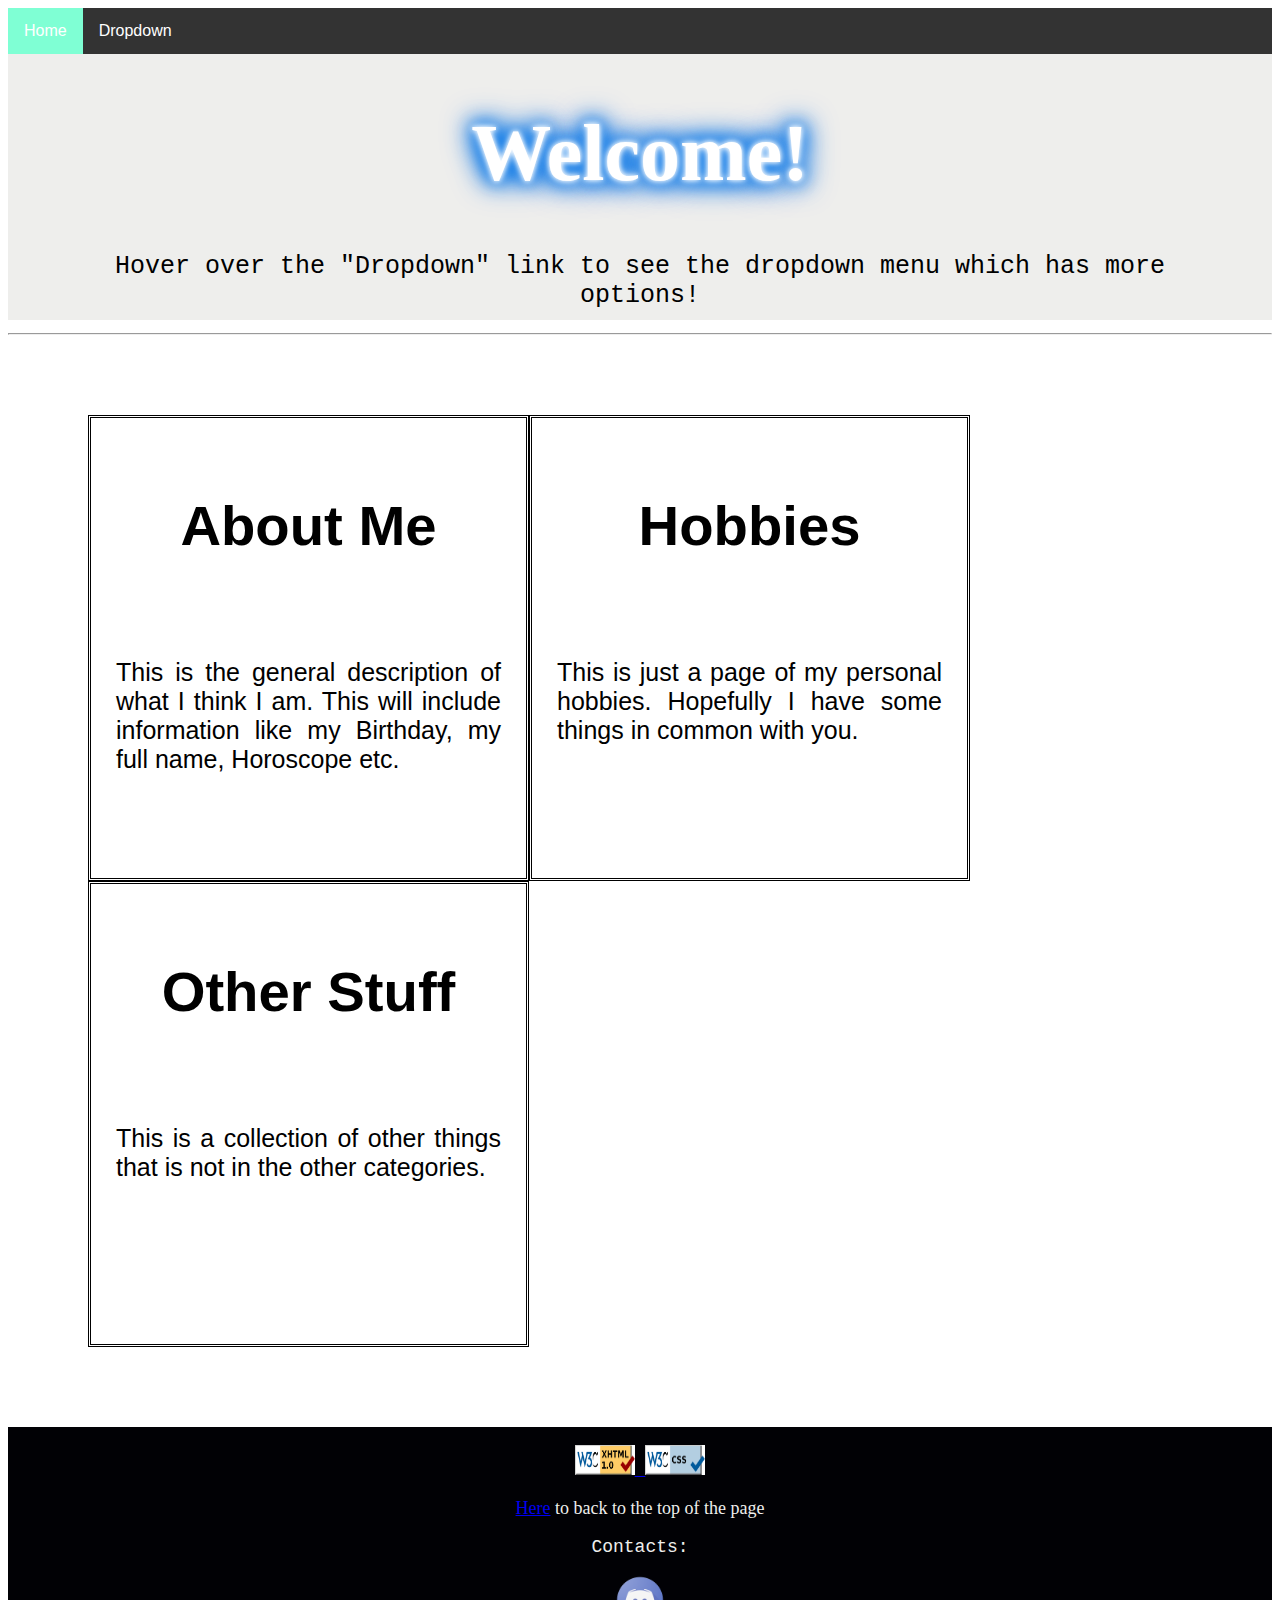
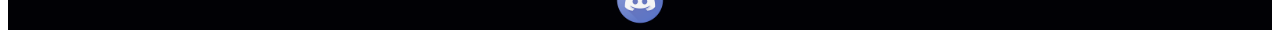
==== index.html @ afa4d4f3 "Update index.html" ====
<!DOCTYPE html>
<html lang="en" id="#top">
   <head>
      <title>Kevin's Website</title>
      <link rel='stylesheet' type='text/css' href='style.css'/>
      <meta charset="UTF-8">
   </head>
   <body>
      <!-- dropdown menu-->
      <div class="navbar">
         <a href="index.html" class="fade" >Home</a>
         <div class="dropdown">
            <button class="dropbtn">Dropdown</button>
            <div class="dropdown-content">
               <a href="page2.html">About Me!</a>
               <a href="page3.html">Hobbies</a>
               <a href="page4.html">Other Stuff</a>
               <a href="references.html">References</a>
            </div>
         </div>
      </div>
      <!-- Intro of the homepage -->
      <div class="white">
         <h1 class="glow">Welcome!</h1>
         <p class= "intro">Hover over the "Dropdown" link to see the dropdown menu which has more options!</p>
      </div>
      <hr>
      <!-- Boxes explaining the pages-->
      <div class="intro1">
         <div class="box">
            <h1>About Me</h1>
            <p>This is the general description of what I think I am. This will include information like my Birthday, my full name, Horoscope etc. </p>
            <button class="button" type="button" role="button" value="/hello">More</button>
         </div>
         <div class="box">
            <h1>Hobbies</h1>
            <p>This is just a page of my personal hobbies. Hopefully I have some things in common with you.</p>
         </div>
         <div class="box">
            <h1>Other Stuff</h1>
            <p>This is a collection of other things that is not in the other categories. </p>
         </div>
      </div>
      <!-- End menu with buttons and click here to go back to the top-->
      <div class="dark">
         <div class="center">
            <p>
               <a href="https://validator.w3.org/nu/?doc=https%3A%2F%2Fkevinwang28vpci.github.io%2Fhome%2Findex.html"> 
               <img src ="images/w3c.png" alt="HTML Semantics" height="30" width="60">
               </a>
               <a href="http://jigsaw.w3.org/css-validator/validator?uri=https%3A%2F%2Fkevinwang28vpci.github.io%2Fhome%2Fstyle.css&profile=css3svg&usermedium=all&warning=1&vextwarning=&lang=en" > 
               <img src ="images/css.png" alt="CSS Semantics" height="30" width="60">
               </a>
            </p>
            <p class="nicefont"><a href="#top">Here</a> to back to the top of the page</p>
            <p>Contacts: </p>
            <a href="https://discord.com">
            <img class="zoom" src="images/discord.png" height="50" width="50" alt="Instagram">
            </a>
         </div>
      </div>
   </body>
</html>
---- style.css ----
/* body text */
body {
  font-family: Arial, Helvetica, sans-serif;
  height: 100%;
  font-size: 25px;
}
/*normal font class */
.font {
  font-size: 3em;
  font-weight: 200;
  margin: 0;
  padding: 1em;
  font-family: "Lucida Console", "Courier New", monospace;
}
/* class for the homepage intro*/
.intro {
  text-align: center;
  margin: 10px;
  font-family: "Lucida Console", "Courier New", monospace;
  transition: background-color 0.35s ease-out;
}
.intro1 {
  text-align: center;
  margin: 80px;
  font-family: "Lucida Console", "Courier New", monospace;
  transition: background-color 0.35s ease-out;
}
/*class to make it grow */
.glow {
  font-size: 80px;
  color: #fff;
  text-align: center;
  animation: glow 1s ease-in-out infinite alternate;
  font-family: cursive;
  text-shadow: 0 0 5px #fff, 0 0 10px #fff, 0 0 15px #0073e6, 0 0 20px #0073e6,
    0 0 25px #0073e6, 0 0 30px #0073e6, 0 0 35px #0073e6;
}
/*class to center it*/
.center {
  font-size: 18px;
  text-align: center;
  font-family: "Lucida Console", "Courier New", monospace;
  margin: auto;
}
.center1 {
  text-align: center;
}

/* classes for the top menu bar */
.fade {
  transition: background-color 0.35s ease-out;
  background-color: #7fffd4;
}
.navbar {
  overflow: hidden;
  background-color: #333;
}
.navbar a {
  float: left;
  font-size: 16px;
  color: white;
  text-align: center;
  padding: 14px 16px;
  text-decoration: none;
}
.dropdown {
  float: left;
  overflow: hidden;
}
.dropdown .dropbtn {
  font-size: 16px;
  border: none;
  outline: none;
  color: white;
  padding: 14px 16px;
  background-color: inherit;
  font-family: inherit;
  margin: 0;
  transition: background-color 0.35s ease-out;
}
.navbar a:hover,
.dropdown:hover .dropbtn {
  background-color: red;
}
.dropdown-content {
  display: none;
  position: absolute;
  background-color: #f9f9f9;
  min-width: 160px;
  box-shadow: 0px 8px 16px 0px rgba(0, 0, 0, 0.2);
  z-index: 1;
}
.dropdown-content a {
  float: none;
  color: black;
  padding: 12px 16px;
  text-decoration: none;
  display: block;
  text-align: left;
}
.dropdown-content a:hover {
  background-color: #ddd;
}
.dropdown:hover .dropdown-content {
  display: block;
}
/* classes for the box */
.box {
  float: left;
  padding: 1.5em 1em;
  width: 385px;
  height: 385px;
  border-style: double;
  font-family: "Trebuchet MS", sans-serif;
  transition: background-color 0.35s ease-out;
}
.box:hover {
  background: #a0a0a0;
}
.box h1 {
  text-align: center;
  font-size: 2.25em;
}
.box p {
  margin-top: 4em;
  height: 6em;
  text-align: justify;
  font-family: "Trebuchet MS", sans-serif;
}
.box .button {
  margin: 4em auto;
  transition: background-color 0.35s ease-out;
  display: block;
  padding: .75em 1.25em;
  font-size: 1em;
  font-weight: bold;
  text-transform: uppercase;
  background: $red;
  color: #fff;
  border: 0;
  cursor: pointer;
}

.box .button:hover {
}

/* code for the backgrounds */
.html2 {
  background: url("images/space.jpg");
  background-size: 100%;
}
.html3 {
  background: url("images/wood.jpg");
  background-size: 100%;
}
.html1 {
  background: url(images/winter.jpg) fixed;
  background-size: 100%;
}
div {
  overflow: hidden;
}

/* page template classes */
.p1 {
  padding: 0 5%;
}
.p2 {
  text-align: center;
}
.img1 {
  box-shadow: 0px 0px 4px #000;
}
#header {
  background: rgba(255, 255, 255, 0.5);
  padding: 1%;
  overflow: hidden;
  height: 55px;
}
#header img {
  float: left;
  box-shadow: none;
}
#header ul {
  list-style: none;
  float: left;
  padding-left: 10px;
  margin-top: 15px;
}
#header ul li {
  float: left;
  margin-left: 10px;
  font-size: 20px;
}
.fullscreen {
  height: 95%;
  position: relative;
}
.fullscreen .header {
  position: absolute;
  bottom: 0;
  text-align: center;
  width: 100%;
  color: #fff;
  text-shadow: 0px 0px 2px #000;
}

/* background colors */
.white {
  background: #eeeeec;
  padding: 0 5%;
}
.white1 {
  background: #303030;
  padding: 0 5%;
}
.blue {
  background: #fff8dc;
  padding: 0 5%;
}
.yellow {
  background: #fa8c75;
  padding: 0 5%;
}
.green {
  background: #008b8b;
  padding: 0 5%;
}

/* classes for the tables */
table {
  font-family: arial, sans-serif;
  border-collapse: collapse;
  width: 100%;
}
td,th {
  border: 1px solid #dddddd;
  text-align: left;
  padding: 8px;
}
tr:nth-child(even) {
  background-color: #dddddd;
}
.nobg {
  background: none;
  padding: 0 5%;
  color: #fff;
  text-shadow: 0px 0px 4px #000;
}
.semitrans {
  background: rgba(255, 255, 255, 0.5);
  padding: 0 5%;
}

/* classes for the pictures */
.badminton {
  border: 5px solid #555;
  transition: height 0.2s, width 0.2s;
}
.flower1 {
  border: 5px solid #777;
  animation: mymove 5s infinite;
  transition: transform 0.7s ease-in-out;
}
.flower1:hover {
  transform: rotate(360deg);
}
.code {
  border: 5px solid #555;
}
.badminton:hover {
  height: 225px;
  width: 175px;
}
.album {
  border: 5px solid #555;
}
.king {
  border: 5px solid #555;
  transition: height 0.2s, width 0.2s;
}
.king:hover {
  box-shadow: 0px 0px 20px #fff;
}
.dark {
  color: #eeeeec;
  background: #010105;
  padding: 0 5%;
}
.nopadding {
  padding: 0;
}
.floatleft {
  float: left;
  margin: 2%;
}

/* classes for the buttons */
button {  
  background-color: #4CAF50;
  border: none;
  color: white;
  padding: 15px 32px;
  text-align: center;
  text-decoration: none;
  display: inline-block;
  font-size: 16px;
  margin: 4px 2px;
  cursor: pointer;
  transition-duration: 0.4s;
}

button:hover{
  box-shadow: 0 12px 16px 0 rgba(0,0,0,0.24), 0 17px 50px 0 rgba(0,0,0,0.19);

}

/* classes for the contacts */
.zoom{
  transition: height .2s, width .2s;

}

.zoom:hover{
  height: 55px;
  width: 55px;
}

/* another nice font */
.nicefont{
  font-family: “Playfair Display”, “Didot”, "Times New Roman", Times, serif;
}
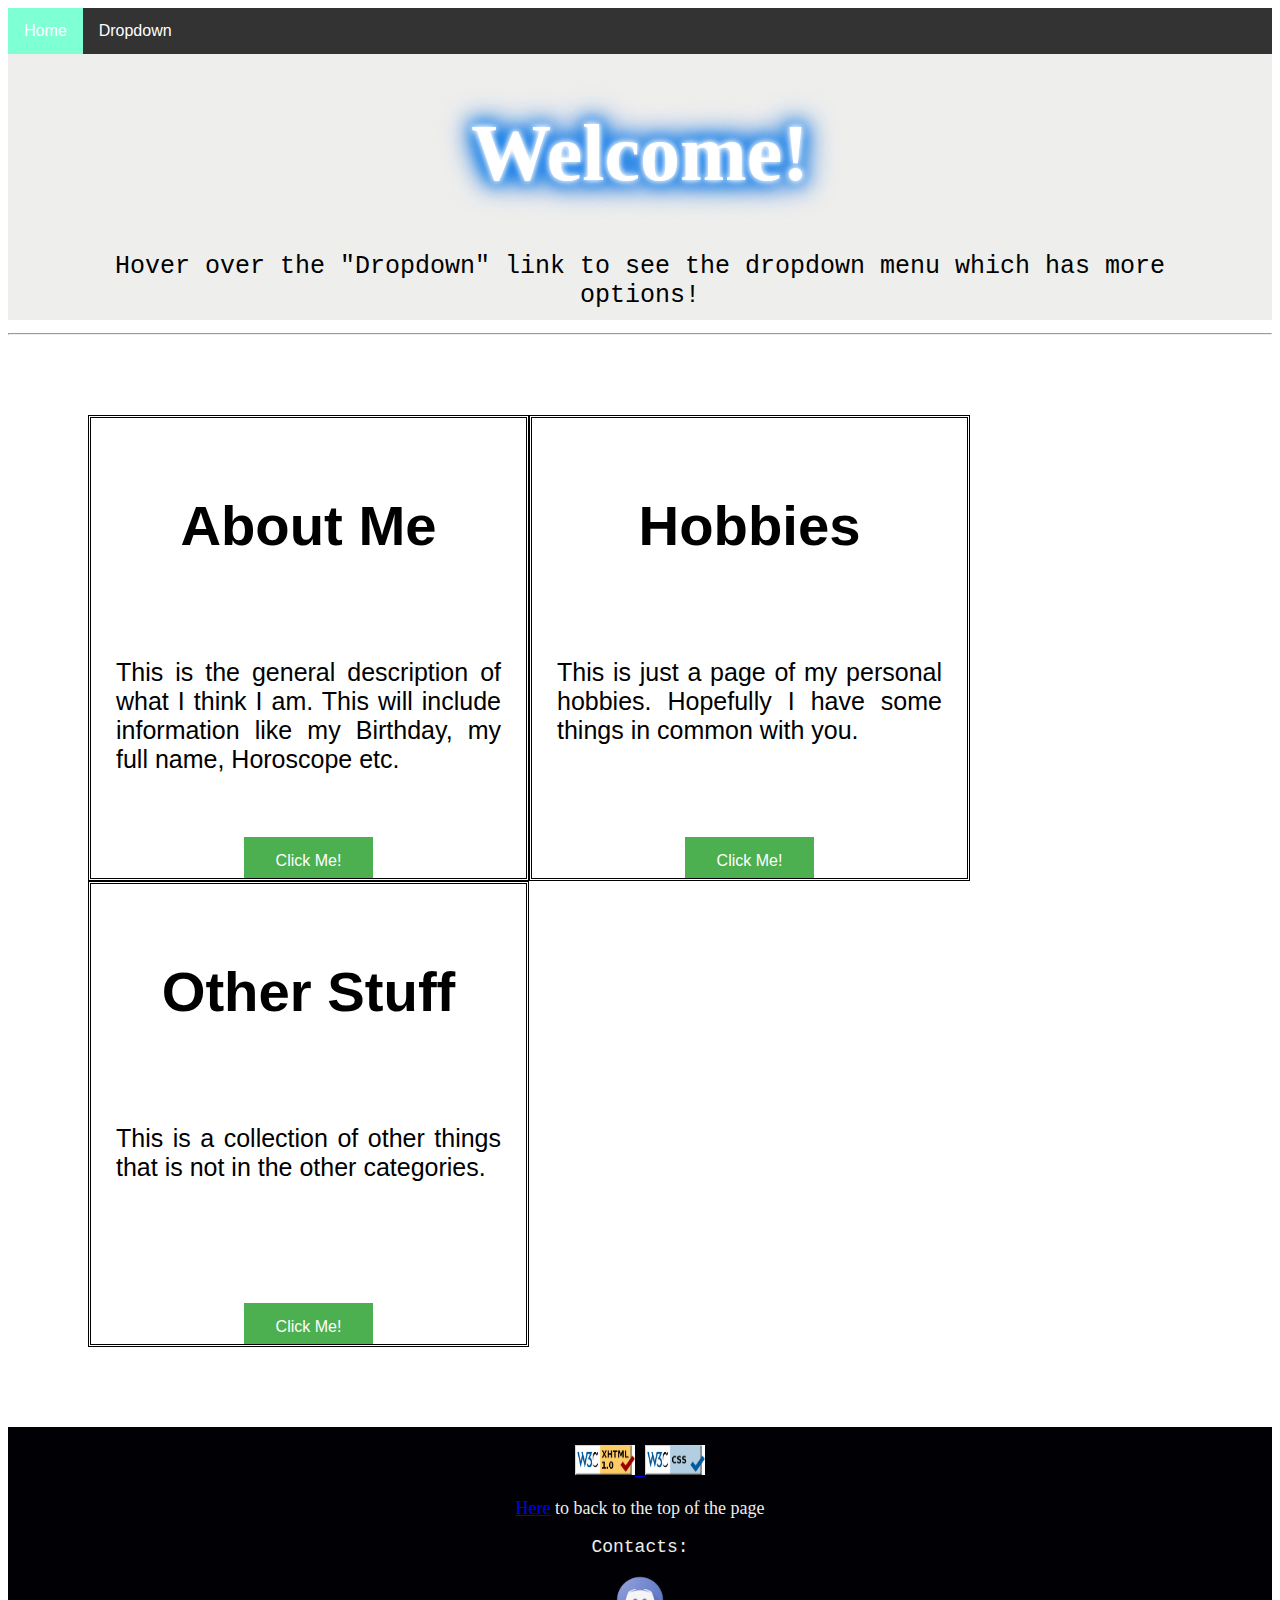
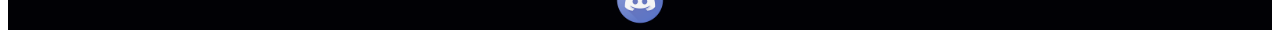
==== commit f92a6bde: "Update index.html" ====
--- a/index.html
+++ b/index.html
@@ -30,15 +30,23 @@
          <div class="box">
             <h1>About Me</h1>
             <p>This is the general description of what I think I am. This will include information like my Birthday, my full name, Horoscope etc. </p>
-            <button class="button" type="button" role="button" value="/hello">More</button>
+            <a href="/page2.html"> 
+            <button type="button">Click Me!</button> 
+            </a>
          </div>
          <div class="box">
             <h1>Hobbies</h1>
             <p>This is just a page of my personal hobbies. Hopefully I have some things in common with you.</p>
+            <a href="/page3.html"> 
+            <button type="button">Click Me!</button> 
+            </a>
          </div>
          <div class="box">
             <h1>Other Stuff</h1>
             <p>This is a collection of other things that is not in the other categories. </p>
+            <a href="/page4.html"> 
+            <button type="button">Click Me!</button> 
+            </a>
          </div>
       </div>
       <!-- End menu with buttons and click here to go back to the top-->
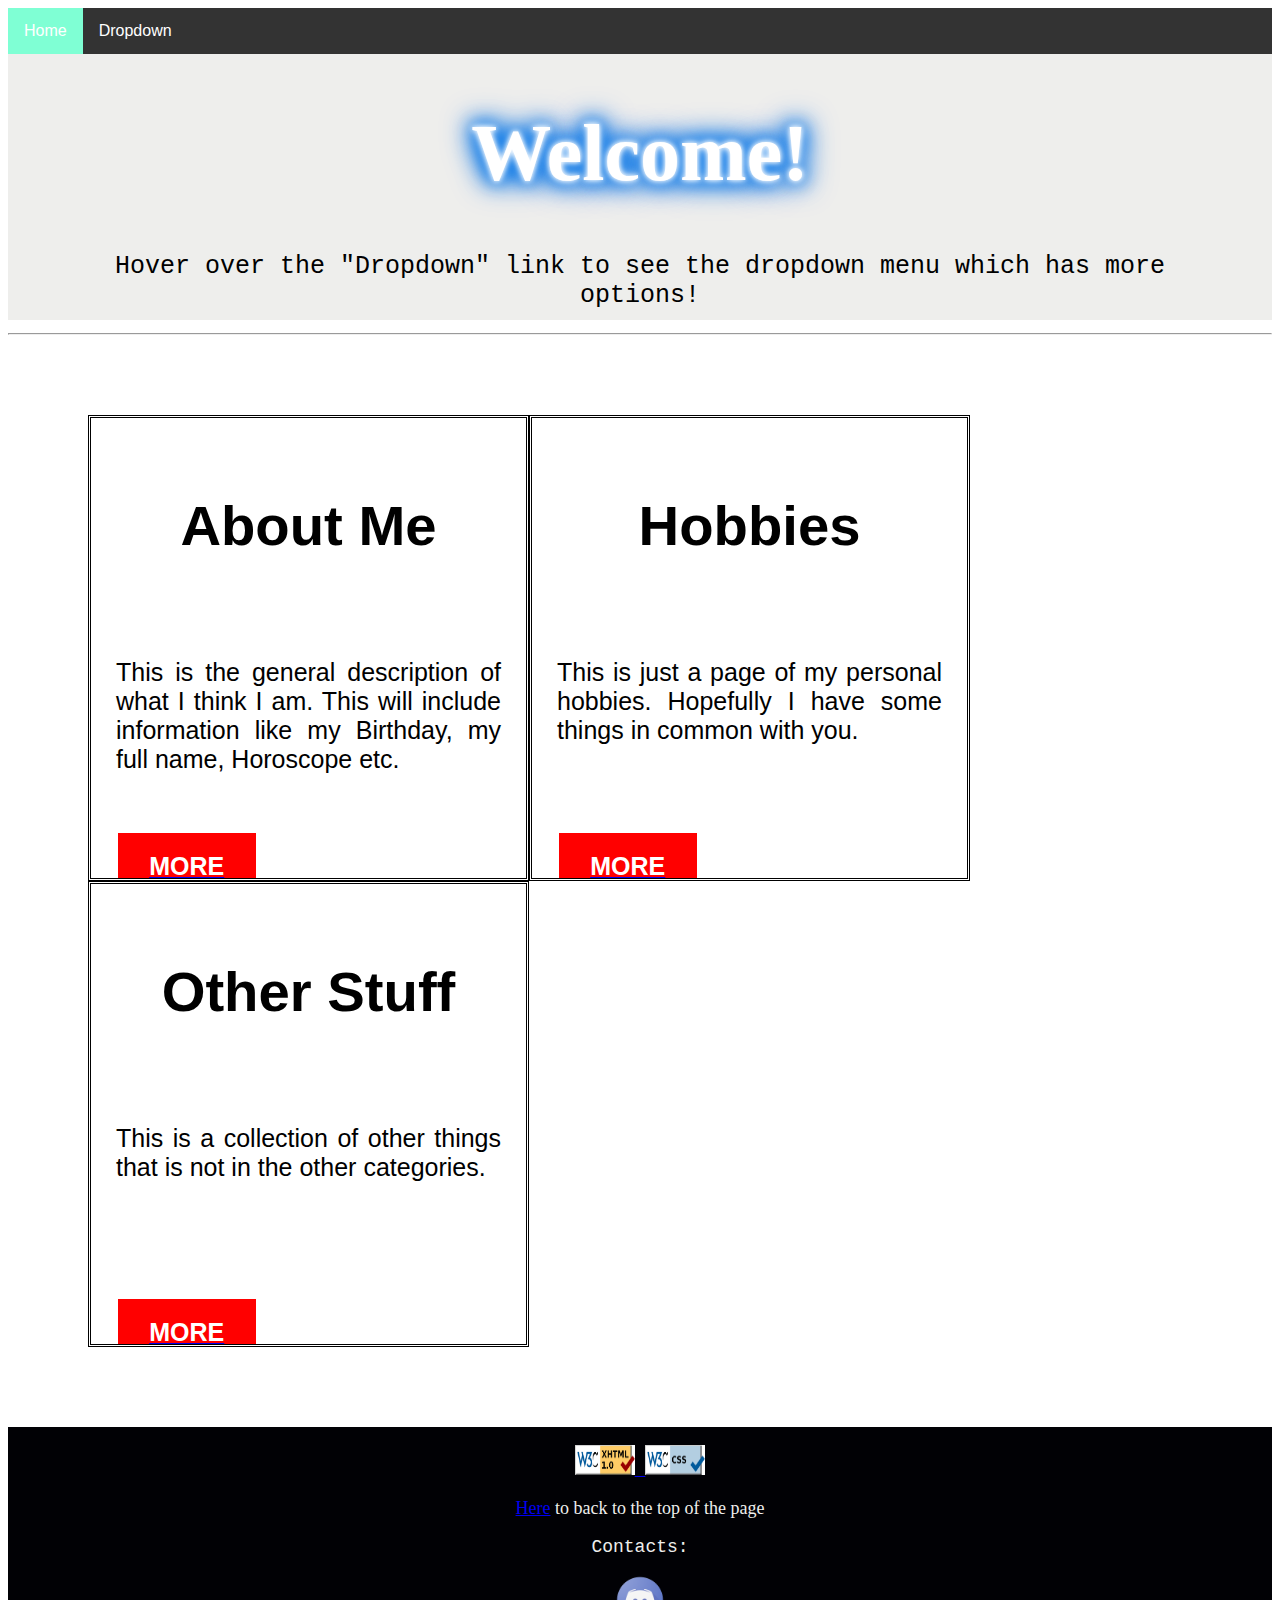
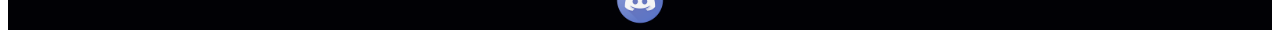
==== commit 32547d9c: "Update index.html" ====
--- a/index.html
+++ b/index.html
@@ -30,22 +30,22 @@
          <div class="box">
             <h1>About Me</h1>
             <p>This is the general description of what I think I am. This will include information like my Birthday, my full name, Horoscope etc. </p>
-            <a href="/page2.html"> 
-            <button type="button">Click Me!</button> 
+            <a href="home/page2.html"> 
+            <button type="button" class="introbutton">More</button> 
             </a>
          </div>
          <div class="box">
             <h1>Hobbies</h1>
             <p>This is just a page of my personal hobbies. Hopefully I have some things in common with you.</p>
-            <a href="/page3.html"> 
-            <button type="button">Click Me!</button> 
+            <a href="home/page3.html"> 
+            <button type="button" class="introbutton">More</button> 
             </a>
          </div>
          <div class="box">
             <h1>Other Stuff</h1>
             <p>This is a collection of other things that is not in the other categories. </p>
-            <a href="/page4.html"> 
-            <button type="button">Click Me!</button> 
+            <a href="home/page4.html"> 
+            <button type="button" class="introbutton">More</button> 
             </a>
          </div>
       </div>
--- a/style.css
+++ b/style.css
@@ -127,21 +127,22 @@
   text-align: justify;
   font-family: "Trebuchet MS", sans-serif;
 }
-.box .button {
-  margin: 4em auto;
+
+.introbutton{
   transition: background-color 0.35s ease-out;
   display: block;
   padding: .75em 1.25em;
   font-size: 1em;
   font-weight: bold;
   text-transform: uppercase;
-  background: $red;
+  background: red;
   color: #fff;
   border: 0;
   cursor: pointer;
 }
 
-.box .button:hover {
+.introbutton:hover{
+  background: #B0a0B0;
 }
 
 /* code for the backgrounds */
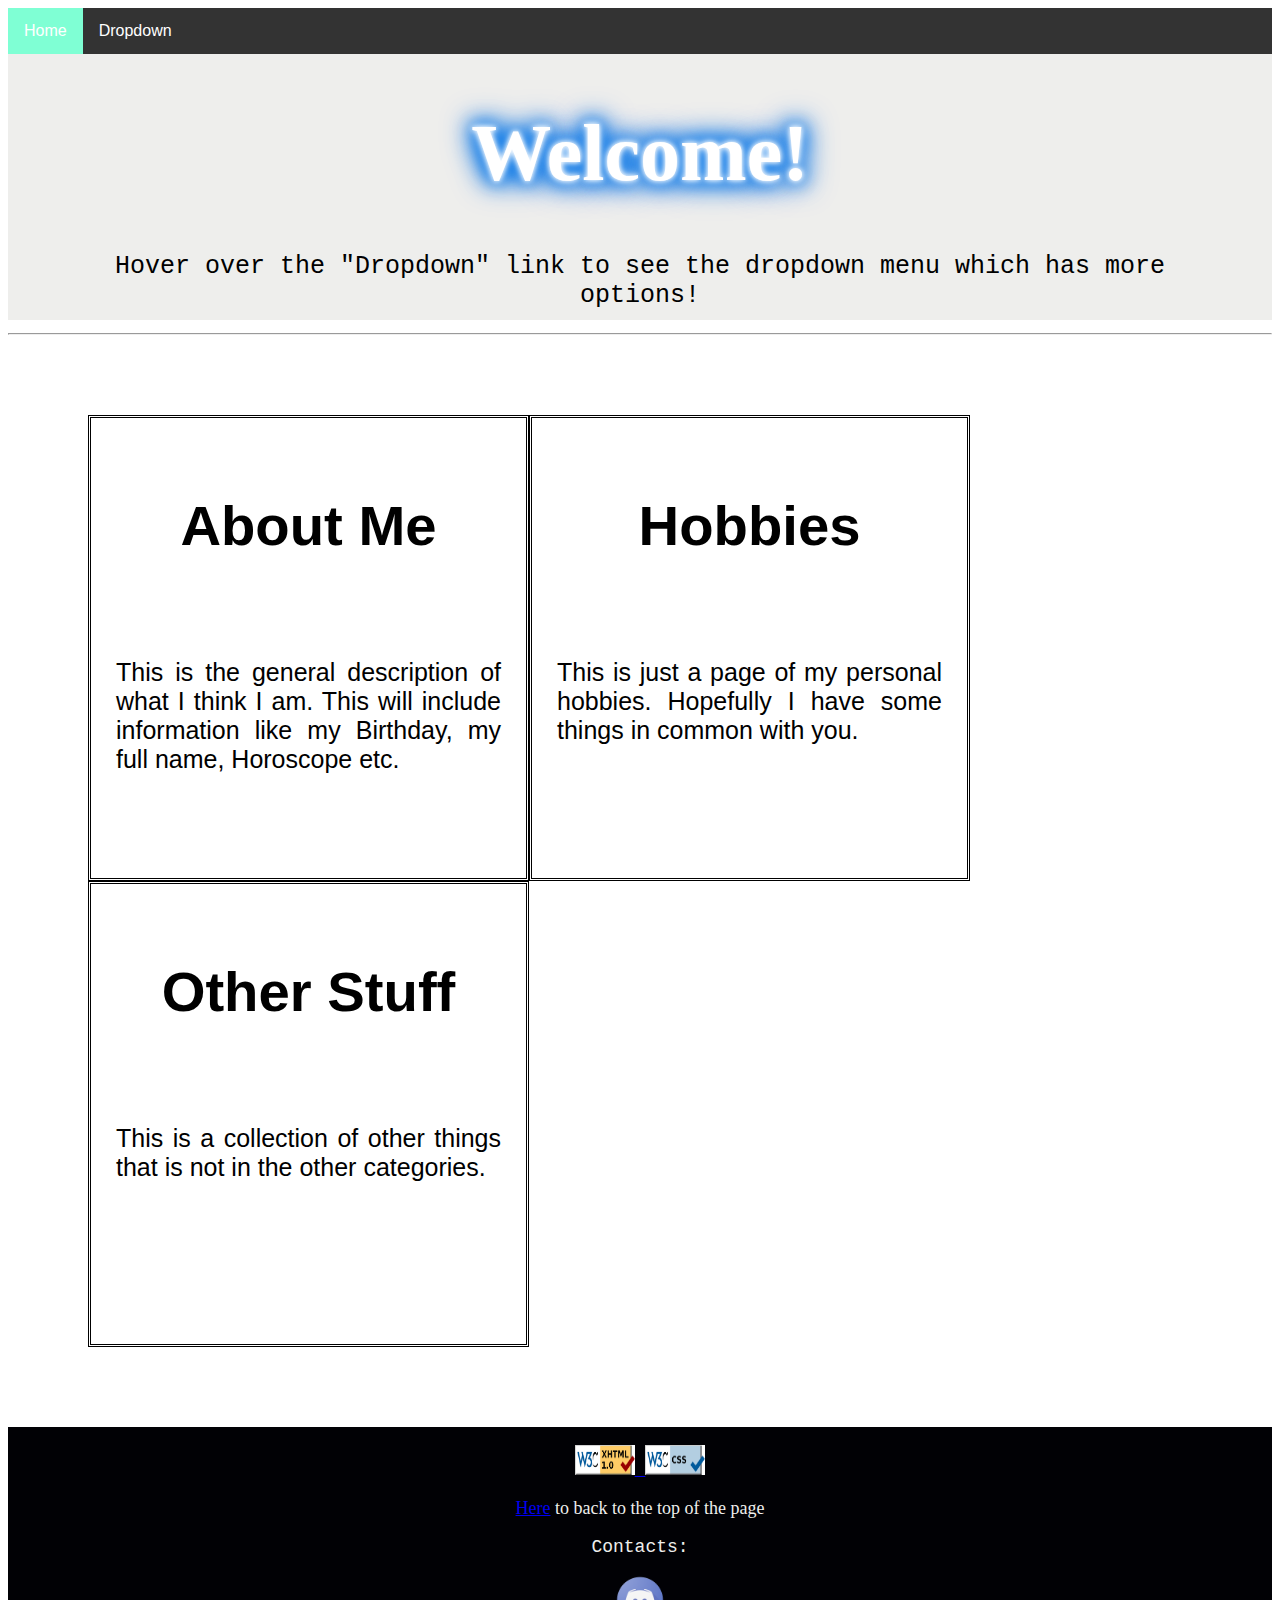
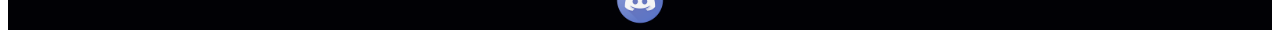
==== commit 257a193e: "Update index.html" ====
--- a/index.html
+++ b/index.html
@@ -30,23 +30,14 @@
          <div class="box">
             <h1>About Me</h1>
             <p>This is the general description of what I think I am. This will include information like my Birthday, my full name, Horoscope etc. </p>
-            <a href="home/page2.html"> 
-            <button type="button" class="introbutton">More</button> 
-            </a>
          </div>
          <div class="box">
             <h1>Hobbies</h1>
             <p>This is just a page of my personal hobbies. Hopefully I have some things in common with you.</p>
-            <a href="home/page3.html"> 
-            <button type="button" class="introbutton">More</button> 
-            </a>
          </div>
          <div class="box">
             <h1>Other Stuff</h1>
             <p>This is a collection of other things that is not in the other categories. </p>
-            <a href="home/page4.html"> 
-            <button type="button" class="introbutton">More</button> 
-            </a>
          </div>
       </div>
       <!-- End menu with buttons and click here to go back to the top-->
--- a/style.css
+++ b/style.css
@@ -128,23 +128,6 @@
   font-family: "Trebuchet MS", sans-serif;
 }
 
-.introbutton{
-  transition: background-color 0.35s ease-out;
-  display: block;
-  padding: .75em 1.25em;
-  font-size: 1em;
-  font-weight: bold;
-  text-transform: uppercase;
-  background: red;
-  color: #fff;
-  border: 0;
-  cursor: pointer;
-}
-
-.introbutton:hover{
-  background: #B0a0B0;
-}
-
 /* code for the backgrounds */
 .html2 {
   background: url("images/space.jpg");
